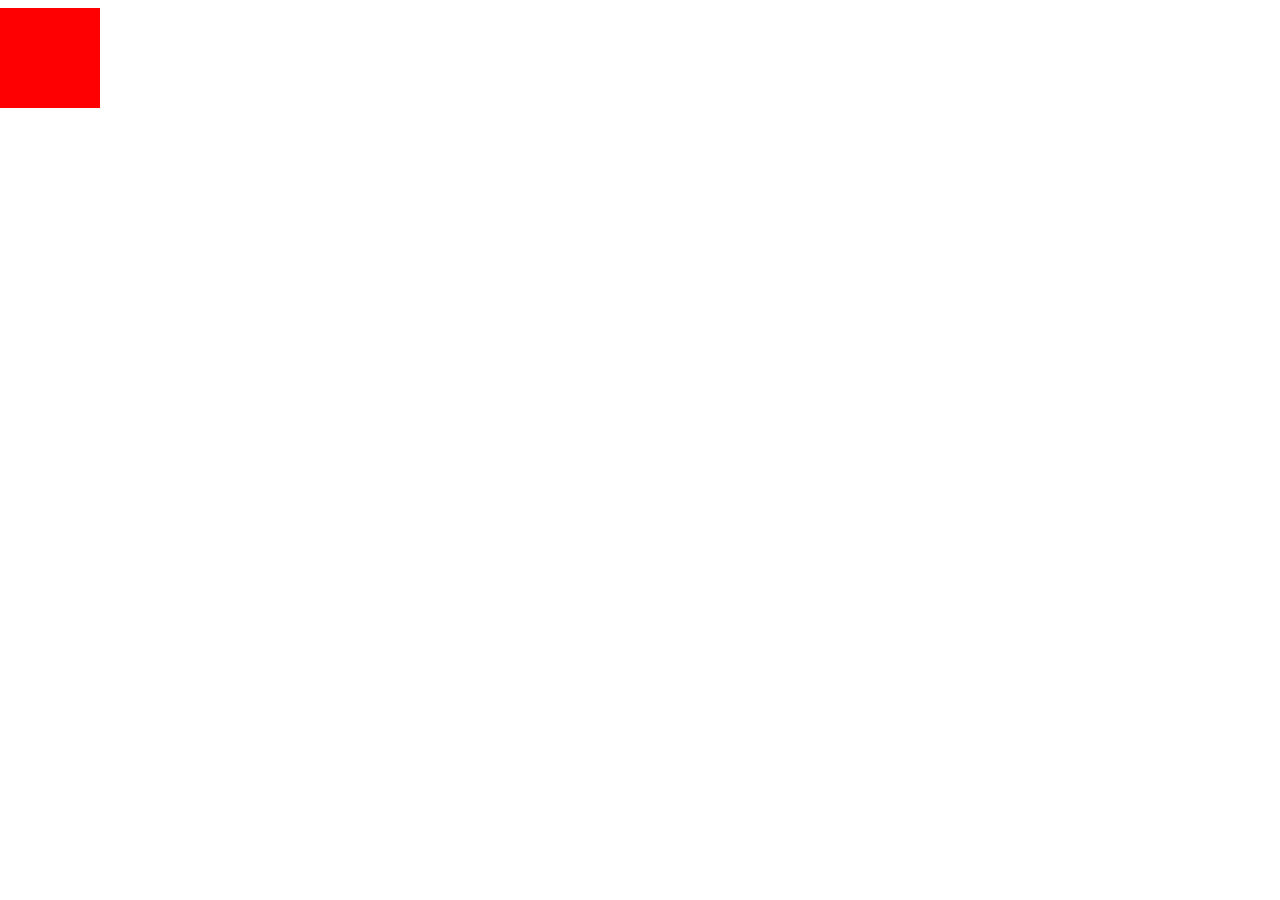
==== tp2.html @ 1791a0d7 "Q2 et 3" ====
<!DOCTYPE html>
<html lang="en">
<head>
    <meta charset="UTF-8">
    <title>TP2</title>
    <script src="tp2.js"></script>
    <link rel="stylesheet" href="tp2.css">
</head>
<body onload="load()">
    <div id="canvas">
    </div>
</body>
</html>
---- tp2.css ----
#canvas {
    height: 100%;
}

.carre {
    position: absolute;
    width: 100px;
    height: 100px;
    background-color: red;
}
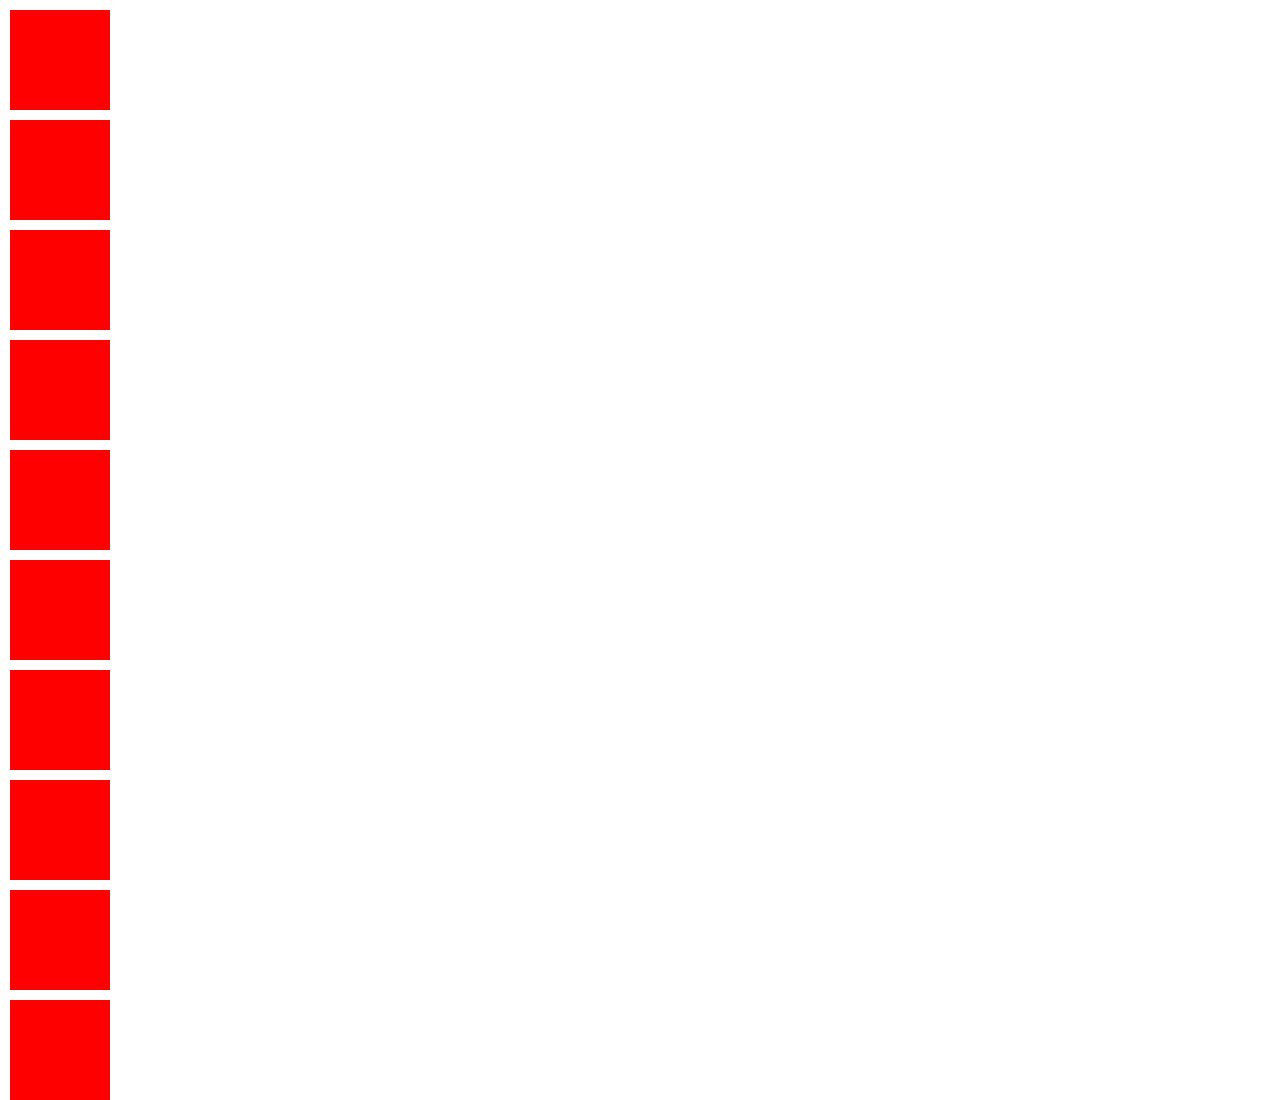
==== commit 6e110913: "Q4 et 5" ====
--- a/tp2.html
+++ b/tp2.html
@@ -6,7 +6,8 @@
     <script src="tp2.js"></script>
     <link rel="stylesheet" href="tp2.css">
 </head>
-<body onload="load()">
+<body onload="load(10)">
+<!--<body>-->
     <div id="canvas">
     </div>
 </body>
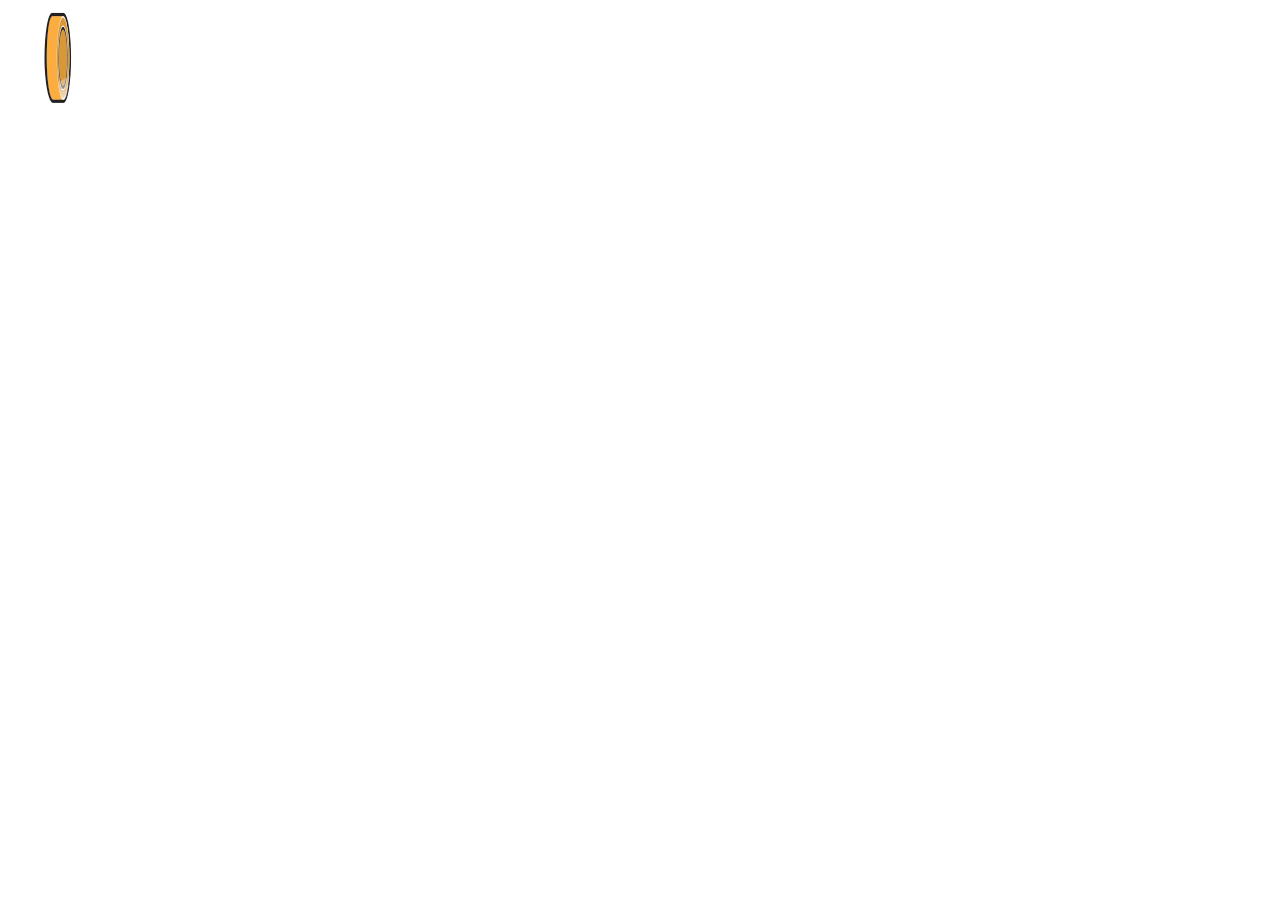
==== commit 2e03dfbb: "Dessiner l'image" ====
--- a/tp2.html
+++ b/tp2.html
@@ -1,14 +1,15 @@
 <!DOCTYPE html>
-<html lang="en">
+<html>
 <head>
-    <meta charset="UTF-8">
-    <title>TP2</title>
-    <script src="tp2.js"></script>
-    <link rel="stylesheet" href="tp2.css">
+    <meta charset="UTF-8"/>
+    <title>Tests canvas</title>
+    <script src="canvas.js"></script>
 </head>
-<body onload="load(10)">
-<!--<body>-->
-    <div id="canvas">
-    </div>
+<body>
+<canvas id="canvas" width="800" height="365">
+
+    Message pour les navigateurs ne supportant pas encore canvas.
+
+</canvas>
 </body>
 </html>